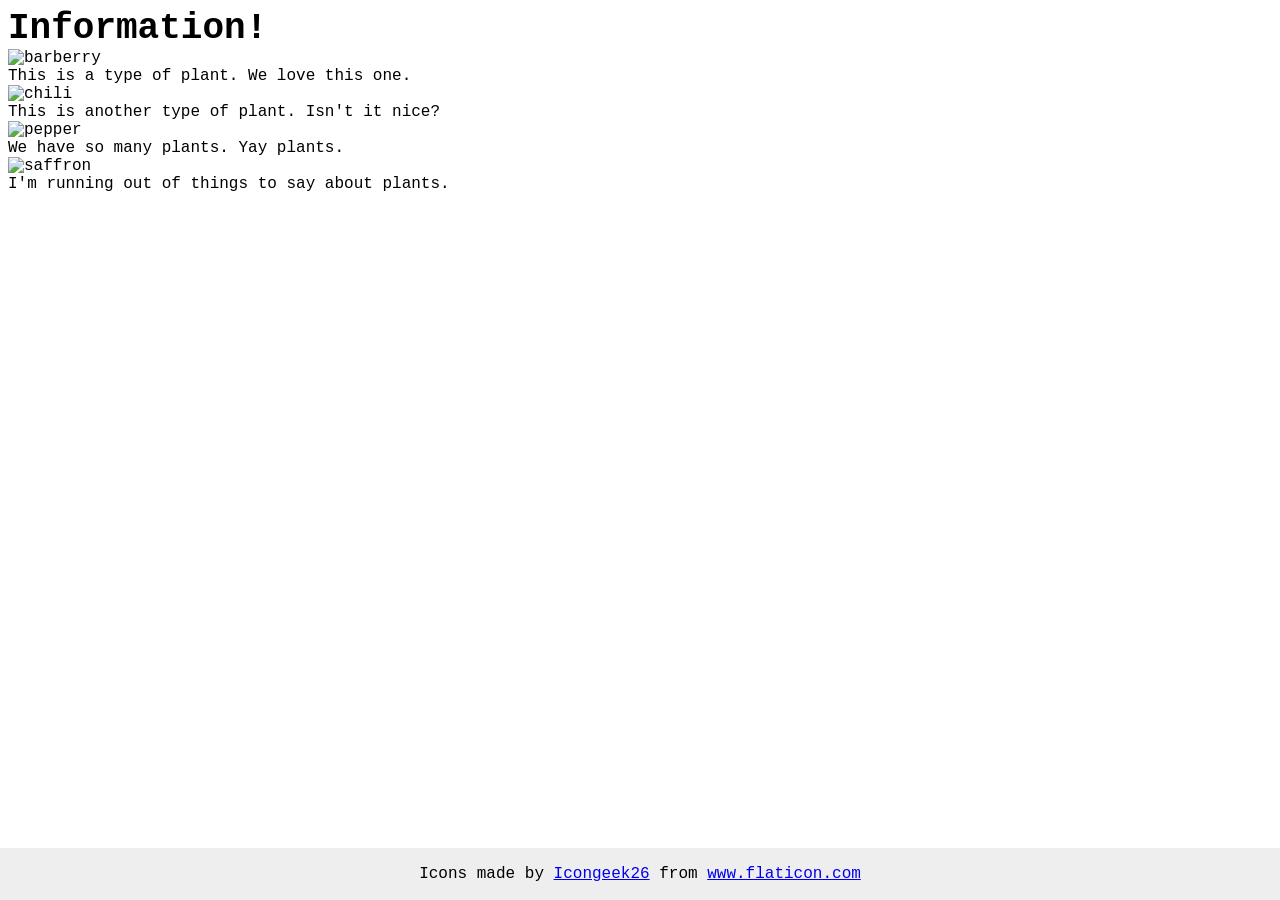
==== foundations/flex/04-flex-information/index.html @ dd528442 "Complete 01-flex-center exercise" ====
<!DOCTYPE html>
<html lang="en">
  <head>
    <meta charset="UTF-8">
    <meta http-equiv="X-UA-Compatible" content="IE=edge">
    <meta name="viewport" content="width=device-width, initial-scale=1.0">
    <title>Information</title>
    <link rel="stylesheet" href="style.css">
  </head>
  <body>
    <div class="title">Information!</div>

    <img src="./images/barberry.png" alt="barberry">
    <div class="text">This is a type of plant. We love this one.</div>

    <img src="./images/chilli.png" alt="chili">
    <div class="text">This is another type of plant. Isn't it nice?</div>

    <img src="./images/pepper.png" alt="pepper">
    <div class="text">We have so many plants. Yay plants.</div>

    <img src="./images/saffron.png" alt="saffron">
    <div class="text">I'm running out of things to say about plants.</div>

    <!-- disregard this section, it's here to give attribution to the creator of these icons -->
    <div class="footer">
      <div>Icons made by <a href="https://www.flaticon.com/authors/icongeek26" title="Icongeek26">Icongeek26</a> from <a href="https://www.flaticon.com/" title="Flaticon">www.flaticon.com</a></div>
    </div>
  </body>
</html>
---- foundations/flex/04-flex-information/style.css ----
body {
  font-family: 'Courier New', Courier, monospace;
}

img {
  width: 100px;
  height: 100px;
}

.title {
  font-size: 36px;
  font-weight: 900;
}

/* do not edit this footer */
.footer {
  position: fixed;
  bottom: 0;
  left: 0;
  right: 0;
  height: 52px;
  display: flex;
  align-items: center;
  justify-content: center;
  background: #eee;
}
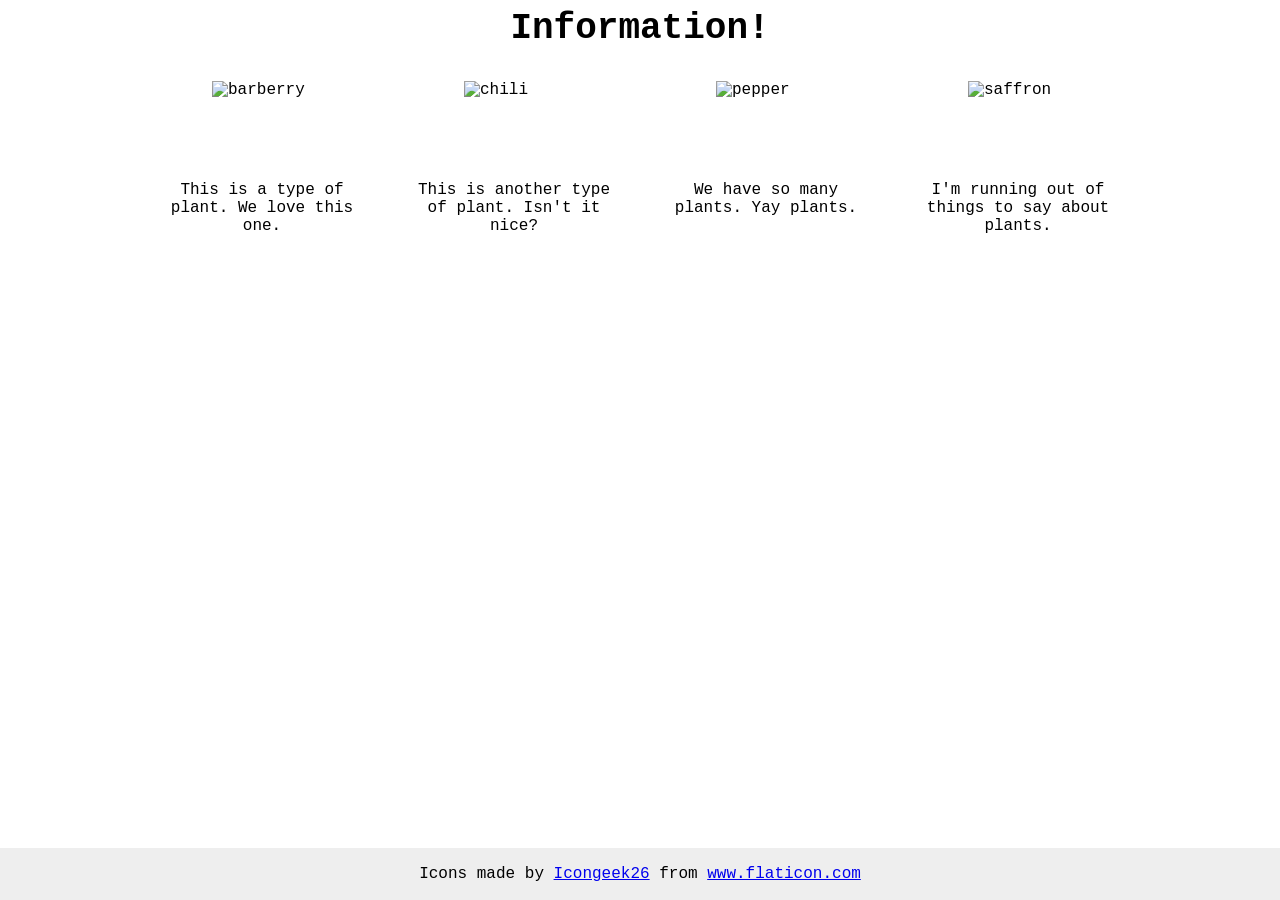
==== commit 32eed902: "Complete the 04-flex-information exercise" ====
--- a/foundations/flex/04-flex-information/index.html
+++ b/foundations/flex/04-flex-information/index.html
@@ -1,30 +1,42 @@
 <!DOCTYPE html>
 <html lang="en">
-  <head>
-    <meta charset="UTF-8">
-    <meta http-equiv="X-UA-Compatible" content="IE=edge">
-    <meta name="viewport" content="width=device-width, initial-scale=1.0">
-    <title>Information</title>
-    <link rel="stylesheet" href="style.css">
-  </head>
-  <body>
+
+<head>
+  <meta charset="UTF-8">
+  <meta http-equiv="X-UA-Compatible" content="IE=edge">
+  <meta name="viewport" content="width=device-width, initial-scale=1.0">
+  <title>Information</title>
+  <link rel="stylesheet" href="style.css">
+</head>
+
+<body>
+  <div class="information-container">
     <div class="title">Information!</div>
+    <div class="information-items">
+      <div class="information-item">
+        <img src="./images/barberry.png" alt="barberry">
+        <div class="text">This is a type of plant. We love this one.</div>
+      </div>
+      <div class="information-item">
+        <img src="./images/chilli.png" alt="chili">
+        <div class="text">This is another type of plant. Isn't it nice?</div>
+      </div>
+      <div class="information-item">
+        <img src="./images/pepper.png" alt="pepper">
+        <div class="text">We have so many plants. Yay plants.</div>
+      </div>
+      <div class="information-item">
+        <img src="./images/saffron.png" alt="saffron">
+        <div class="text">I'm running out of things to say about plants.</div>
+      </div>
+    </div>
+  </div>
 
-    <img src="./images/barberry.png" alt="barberry">
-    <div class="text">This is a type of plant. We love this one.</div>
+  <!-- disregard this section, it's here to give attribution to the creator of these icons -->
+  <div class="footer">
+    <div>Icons made by <a href="https://www.flaticon.com/authors/icongeek26" title="Icongeek26">Icongeek26</a> from <a
+        href="https://www.flaticon.com/" title="Flaticon">www.flaticon.com</a></div>
+  </div>
+</body>
 
-    <img src="./images/chilli.png" alt="chili">
-    <div class="text">This is another type of plant. Isn't it nice?</div>
-
-    <img src="./images/pepper.png" alt="pepper">
-    <div class="text">We have so many plants. Yay plants.</div>
-
-    <img src="./images/saffron.png" alt="saffron">
-    <div class="text">I'm running out of things to say about plants.</div>
-
-    <!-- disregard this section, it's here to give attribution to the creator of these icons -->
-    <div class="footer">
-      <div>Icons made by <a href="https://www.flaticon.com/authors/icongeek26" title="Icongeek26">Icongeek26</a> from <a href="https://www.flaticon.com/" title="Flaticon">www.flaticon.com</a></div>
-    </div>
-  </body>
 </html>
--- a/foundations/flex/04-flex-information/style.css
+++ b/foundations/flex/04-flex-information/style.css
@@ -1,5 +1,29 @@
 body {
   font-family: 'Courier New', Courier, monospace;
+}
+
+.information-container {
+  display: flex;
+  flex-direction: column;
+  align-items: center;
+  gap: 32px;
+}
+
+.information-items {
+  display: flex;
+  justify-content: center;
+  gap: 52px;
+}
+
+.information-item {
+  display: flex;
+  flex-direction: column;
+  align-items: center;
+  max-width: 200px;
+}
+
+.information-item .text {
+  text-align: center;
 }
 
 img {
